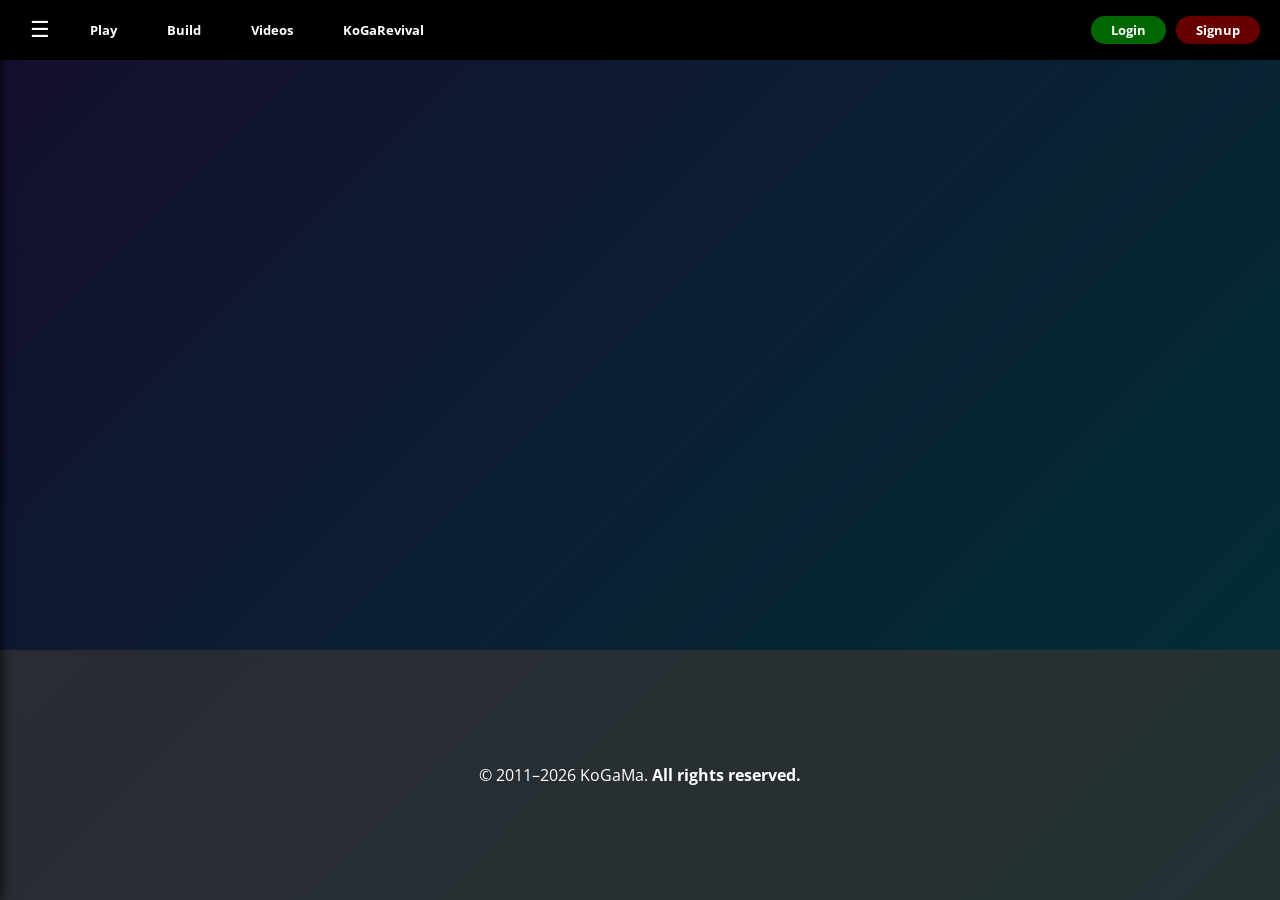
==== index.html @ 4c64b66a "Add favicon link to index.html" ====
<!DOCTYPE html>
<html lang="pl">
<head>
  <meta charset="UTF-8">
  <title>KoGaMa v2 Games - Play, Create And Share Multiplayer Games!</title>
  <link rel="stylesheet" href="https://fonts.googleapis.com/css2?family=Open+Sans:ital,wght@0,300..800;1,300..800&display=swap">
  <link rel="stylesheet" href="style.css">
  <script src="script.js" defer></script>
  <link rel="icon" type="image/jpeg" href="https://i.snipboard.io/9Q0tHv.jpg">
</head>
<body>

  <div class="bigrect">
    <div class="nav-left">
      <button id="slideoutBtn" class="slideout-toggle">☰</button>
      <a href="/kogamav2/index" class="nav-btn">Play</a>
      <a href="build" class="nav-btn">Build</a>
      <a href="videos" class="nav-btn">Videos</a>
      <a href="/kogarevival" class="nav-btn">KoGaRevival</a>
    </div>
    <div class="nav-right">
      <a href="login" class="nav-btn" id="login">Login</a>
      <a href="signup" class="nav-btn" id="signup">Signup</a>
    </div>
  </div>

  <aside id="slideoutPanel" class="slideout-panel">
    <div class="slideout-header">
      <h2>Info</h2>
      <button id="closeSlideout" class="close-btn">&times;</button>
    </div>
    <div class="slideout-content">
      <a href="tos" class="info-btn">ToS</a>
      <a href="rules" class="info-btn">Rules</a>
      <a href="faq" class="info-btn">FAQ</a>
      <a href="https://discord.gg/6xqhHYVWw8" class="info-btn">Discord</a>
    </div>
  </aside>

  <div id="slideoutOverlay" class="slideout-overlay"></div>

  <main class="main-content">
  </main>

  <footer>
    <div class="rectangle"></div>
    <span class="footer-text">&copy; 2011–2026 KoGaMa. <strong>All rights reserved.</strong></span>
  </footer>

</body>
</html>
---- style.css ----
* {
  margin: 0;
  padding: 0;
  box-sizing: border-box;
}

body {
  background-image: linear-gradient(135deg, #150e2f, #003138);
  min-height: 100vh;
  background-attachment: fixed;
  overflow-x: hidden;
  display: flex;
  flex-direction: column;
}

h1 {
  color: white;
  text-align: center;
  font-family: 'Open Sans', sans-serif;
  margin-top: 20px;
}

div.bigrect {
  background-color: black;
  height: 60px;
  width: 100%;
  display: flex;
  justify-content: space-between;
  align-items: center;
  padding: 0 20px;
}

.nav-left, .nav-right {
  display: flex;
  align-items: center;
  gap: 10px;
}

.nav-btn {
  background-color: black;
  color: white;
  font-family: 'Open Sans', sans-serif;
  font-weight: bold;
  font-size: 13px;
  padding: 5px 20px;
  border-radius: 15px;
  text-decoration: none;
  display: inline-block;
  user-select: none;
}

.nav-btn:hover, .nav-btn:visited, .nav-btn:active, .nav-btn:focus {
  text-decoration: none;
  color: white;
  outline: none;
}

#login {
  background-color: #006600;
}

#signup {
  background-color: #660000;
}

.slideout-toggle {
  background: transparent;
  border: none;
  color: white;
  font-size: 22px;
  cursor: pointer;
  padding: 0 10px;
  outline: none;
}

.slideout-panel {
  position: fixed;
  top: 0;
  left: -280px;
  width: 280px;
  height: 100%;
  background-color: #111111;
  box-shadow: 2px 0 10px rgba(0, 0, 0, 0.7);
  transition: left 0.3s ease;
  z-index: 1000;
  display: flex;
  flex-direction: column;
  font-family: 'Open Sans', sans-serif;
}

.slideout-panel.active {
  left: 0;
}

.slideout-header {
  display: flex;
  justify-content: space-between;
  align-items: center;
  padding: 15px 20px;
  background-color: #000000;
  color: white;
  border-bottom: 1px solid #222;
}

.close-btn {
  background: none;
  border: none;
  color: white;
  font-size: 26px;
  cursor: pointer;
  outline: none;
}

.slideout-content {
  display: flex;
  flex-direction: column;
  padding: 20px;
  gap: 12px;
}

.info-btn {
  background-color: #222222;
  color: white;
  text-decoration: none;
  padding: 10px 15px;
  border-radius: 8px;
  font-weight: bold;
  font-size: 14px;
  transition: background-color 0.2s;
  display: block;
}

.info-btn:hover {
  background-color: #333333;
  color: #ffffff;
}

.slideout-overlay {
  position: fixed;
  top: 0;
  left: 0;
  width: 100%;
  height: 100%;
  background-color: rgba(0, 0, 0, 0.5);
  display: none;
  z-index: 999;
}

.slideout-overlay.active {
  display: block;
}

button#newfile {
  background-color: #bbbbbb88;
  font-family: 'Open Sans', sans-serif;
  border: none;
  scale: 1.3;
  border-radius: 5px;
  color: white;
  transition: background-color 0.3s;
  width: 150px;
  position: relative;
  top: 35px;
  left: 50px;
}

#newfile:hover {
  background-color: #99999988;
  cursor: pointer;
}

.window {
  color: yellow;
  font-family: 'Open Sans', sans-serif;
  margin: 15px 0 0 15px;
}

footer {
  margin-top: auto;
  width: 100%;
  height: 250px;
  font-family: 'Open Sans', sans-serif;
  color: white;
  text-align: center;
  position: relative;
}

.rectangle {
  position: absolute;
  top: 0;
  left: 0;
  width: 100%;
  height: 100%;
  background-color: #333333bb;
  z-index: 1;
}

.footer-text {
  position: relative;
  z-index: 2;
  line-height: 250px;
}

.hidden {
  display: none !important;
}
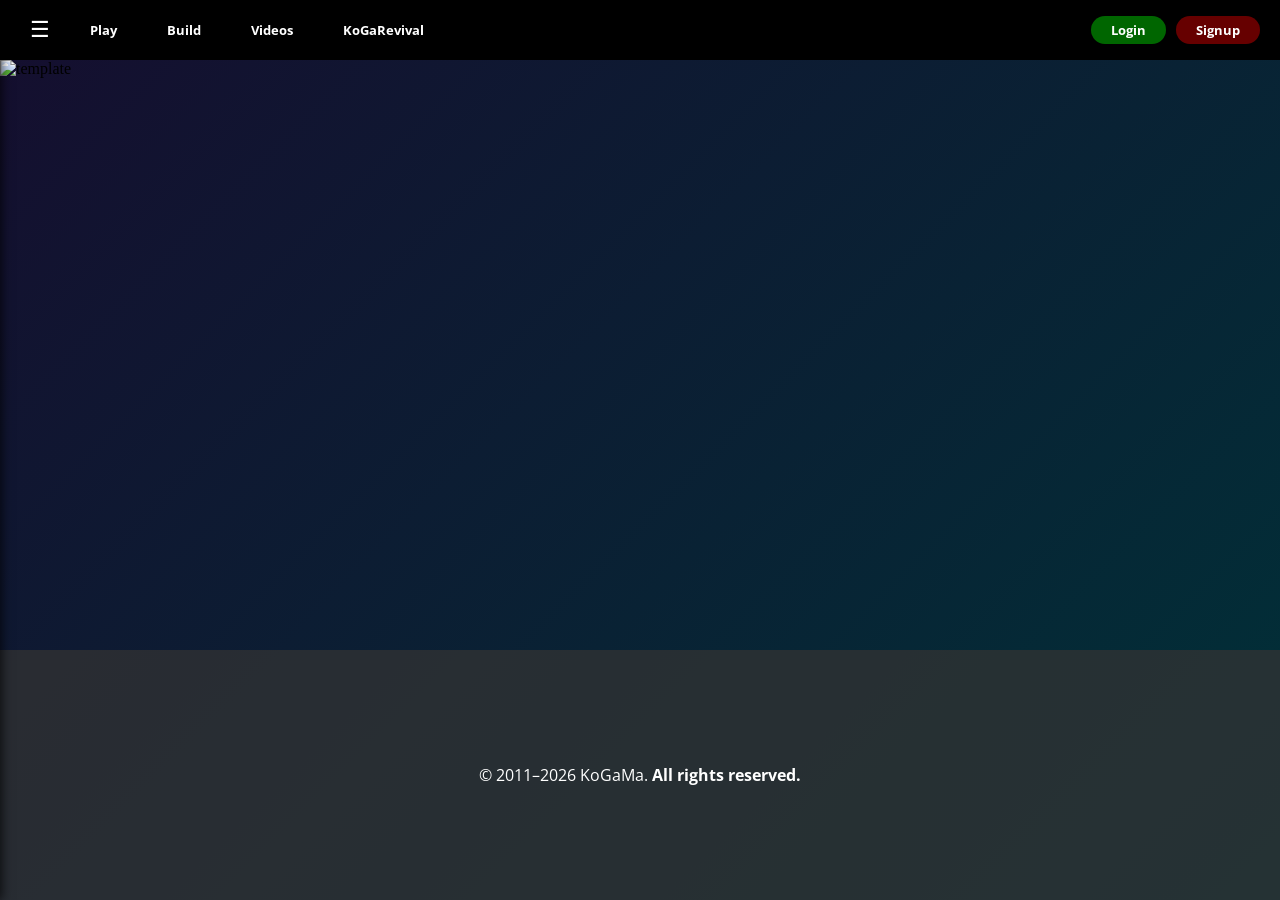
==== commit 1994176b: "Insert image in main content section Add image to main content in index.html" ====
--- a/index.html
+++ b/index.html
@@ -40,6 +40,7 @@
   <div id="slideoutOverlay" class="slideout-overlay"></div>
 
   <main class="main-content">
+    <img src="https://static.wikia.nocookie.net/kogama_gamepedia_en/images/5/51/Parkour_Template.jpg/revision/latest/scale-to-width-down/350?cb=20250306120554" alt="template">
   </main>
 
   <footer>
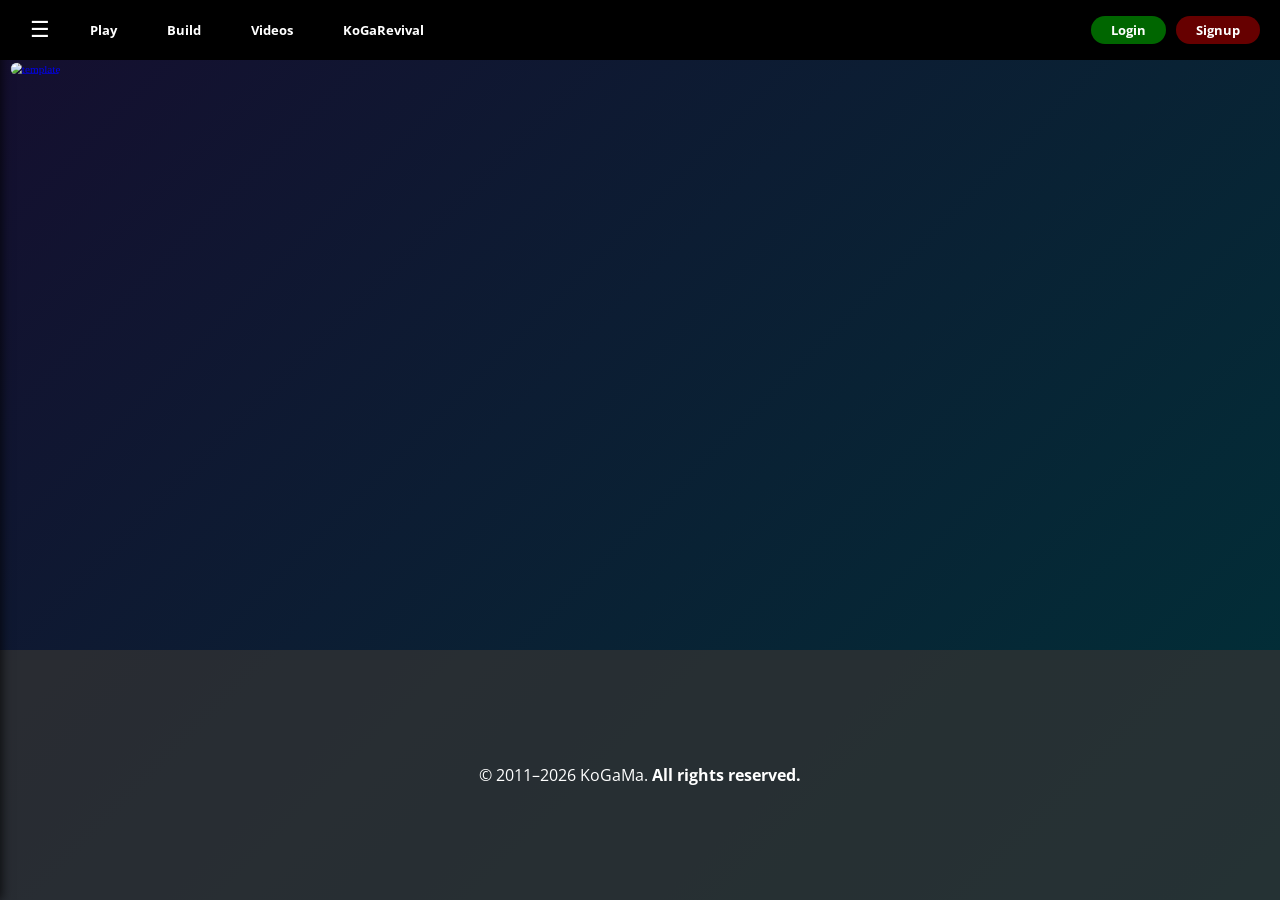
==== commit 84e1c2da: "Update index.html" ====
--- a/index.html
+++ b/index.html
@@ -40,7 +40,7 @@
   <div id="slideoutOverlay" class="slideout-overlay"></div>
 
   <main class="main-content">
-    <img src="https://static.wikia.nocookie.net/kogama_gamepedia_en/images/5/51/Parkour_Template.jpg/revision/latest/scale-to-width-down/350?cb=20250306120554" alt="template">
+    <a href="/kogamav2/index/1"><img src="https://i.snipboard.io/Qn89la.jpg" class="game" alt="template"></a>
   </main>
 
   <footer>
--- a/style.css
+++ b/style.css
@@ -204,3 +204,14 @@
 .hidden {
   display: none !important;
 }
+
+.game {
+  scale: 0.7;
+  border-radius: 48px;
+  transition: scale 0.2s;
+  cursor: pointer;
+}
+
+.game:hover {
+  scale: 0.75;
+}
